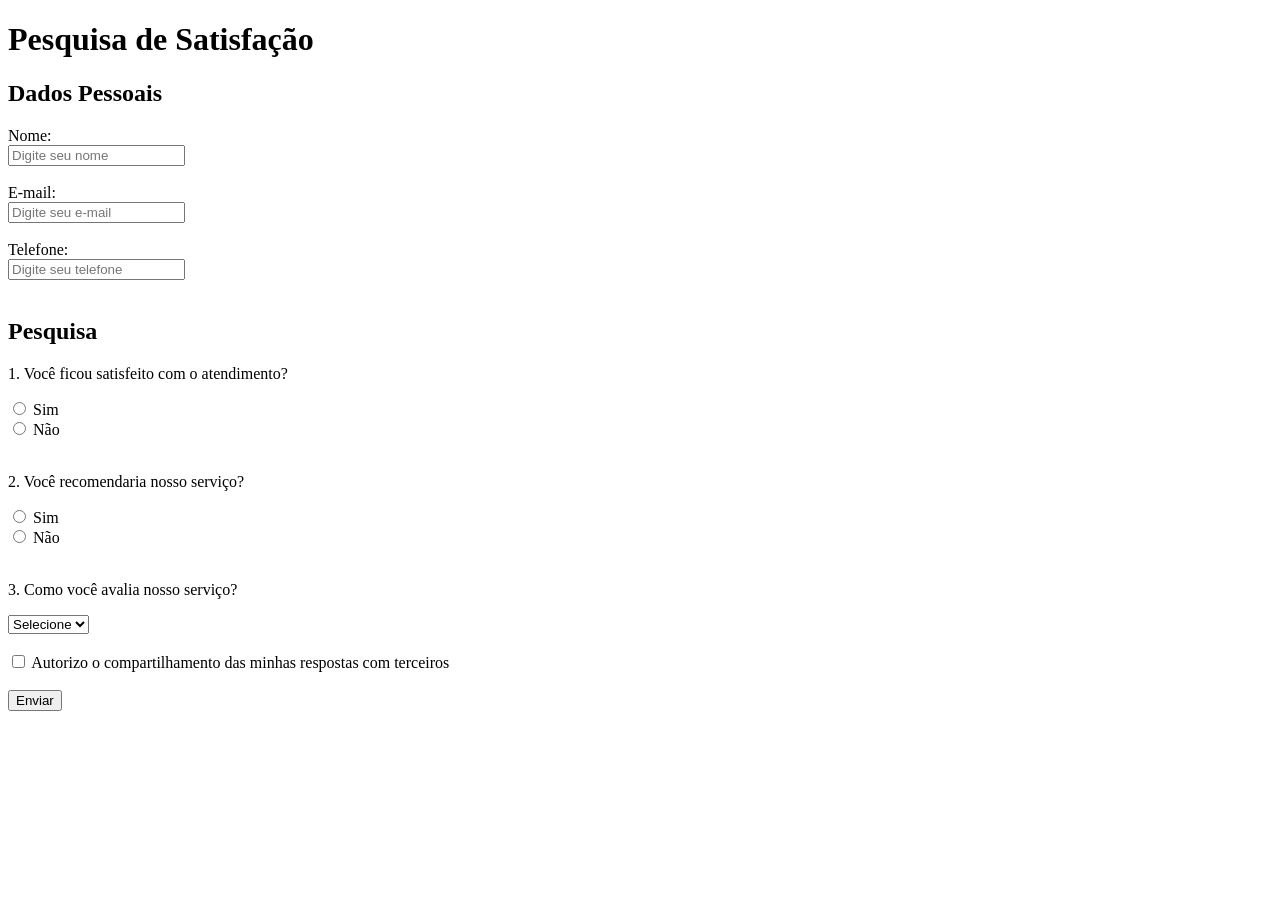
==== tributo/index.html @ 2aa59938 "Create index.html" ====
<!DOCTYPE html>
<html lang="pt-BR">
<head>
    <meta charset="UTF-8">
    <title>Pesquisa de Satisfação</title>
</head>
<body>
    <h1>Pesquisa de Satisfação</h1>

    <form method="post">
        <h2>Dados Pessoais</h2>

        <label for="nome">Nome:</label><br>
        <input type="text" id="nome" name="nome" placeholder="Digite seu nome" value="" required>
        <br><br>
        <label for="email">E-mail:</label><br>
        <input type="email" id="email" name="email" placeholder="Digite seu e-mail" value="" required>
        <br><br>
        <label for="telefone">Telefone:</label><br>
        <input type="tel" id="telefone" name="telefone" placeholder="Digite seu telefone" value="">
        <br><br>

        <h2>Pesquisa</h2>

        <p>1. Você ficou satisfeito com o atendimento?</p>
        <input type="radio" id="satisfeito_sim" name="satisfacao" value="sim">
        <label for="satisfeito_sim">Sim</label><br>

        <input type="radio" id="satisfeito_nao" name="satisfacao" value="nao">
        <label for="satisfeito_nao">Não</label>
        <br><br>

        <p>2. Você recomendaria nosso serviço?</p>
        <input type="radio" id="recomenda_sim" name="recomendacao" value="sim">
        <label for="recomenda_sim">Sim</label><br>

        <input type="radio" id="recomenda_nao" name="recomendacao" value="nao">
        <label for="recomenda_nao">Não</label>
        <br><br>

        <p>3. Como você avalia nosso serviço?</p>
        <select id="avaliacao" name="avaliacao">
            <option value="">Selecione</option>
            <option value="excelente">Excelente</option>
            <option value="bom">Bom</option>
            <option value="regular">Regular</option>
            <option value="ruim">Ruim</option>
        </select>
        <br><br>
        <input type="checkbox" id="compartilhar" name="compartilhar" value="sim">
        <label for="compartilhar">
            Autorizo o compartilhamento das minhas respostas com terceiros
        </label>
        <br><br>
        <input type="submit" value="Enviar">
    </form>

</body>
</html>
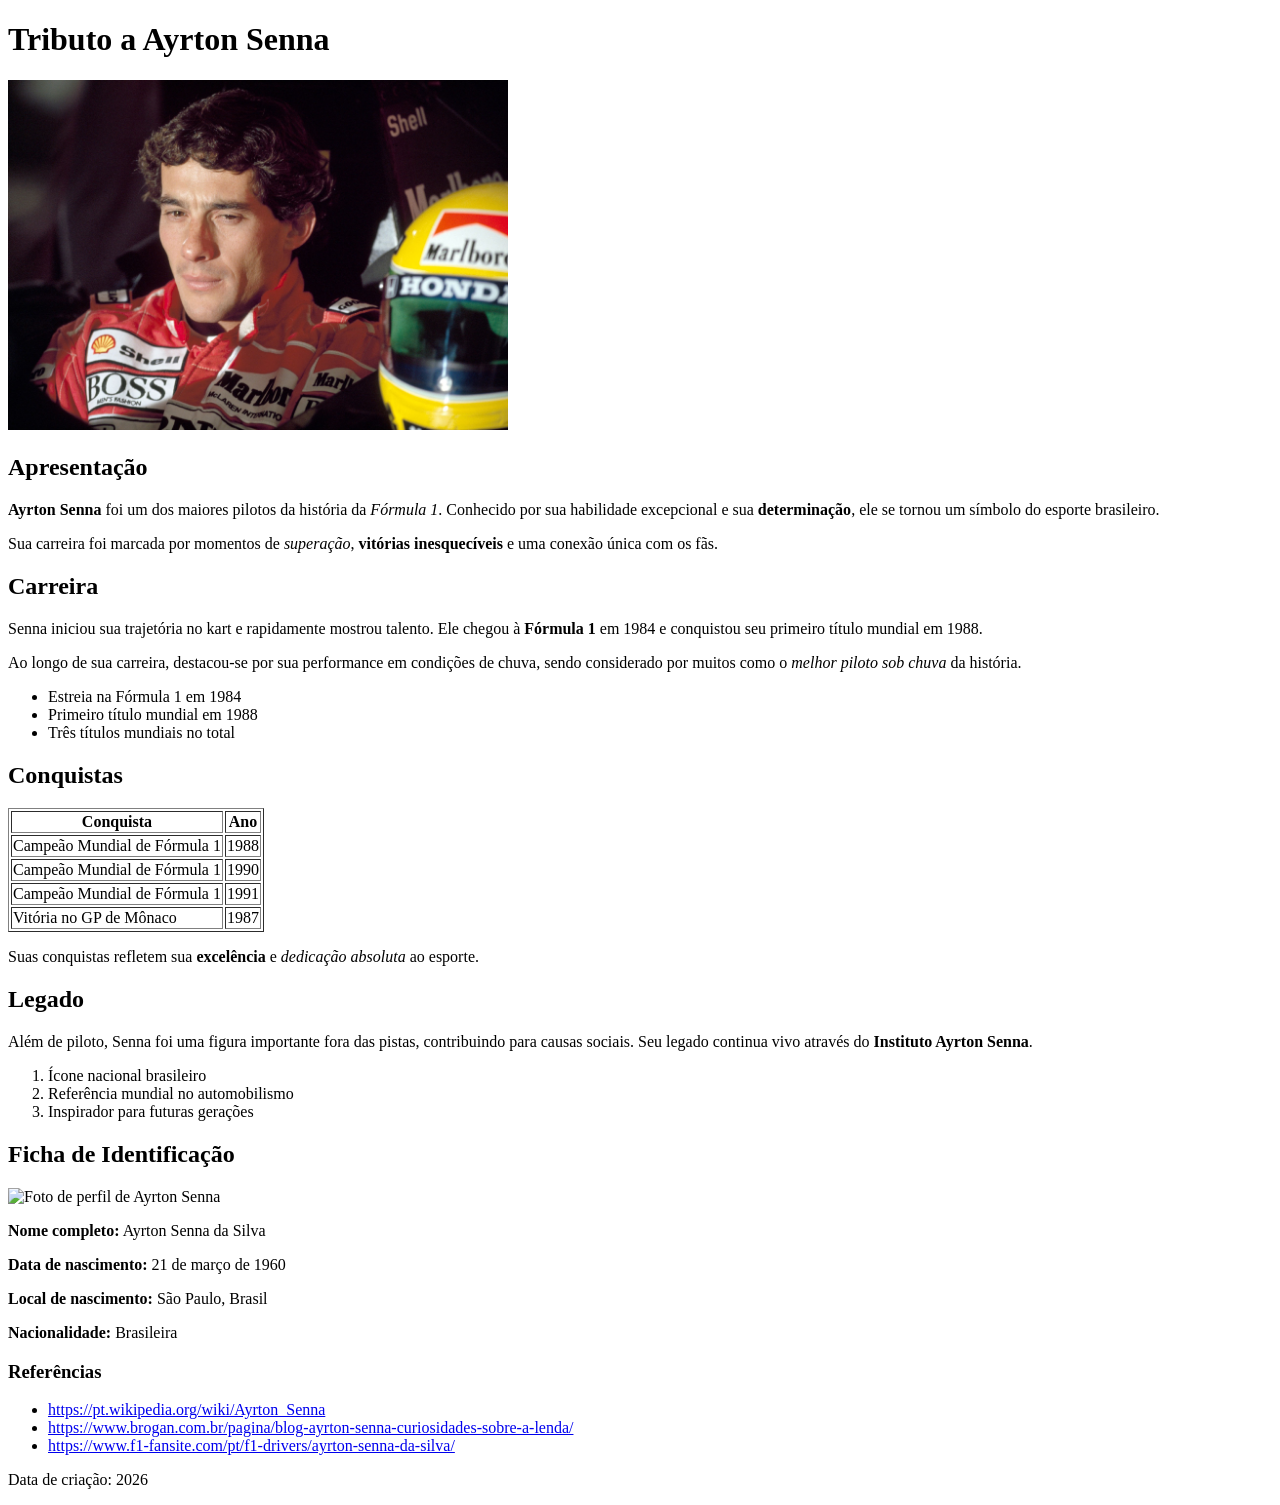
==== commit ddd59f52: "Add files via upload" ====
--- a/tributo/index.html
+++ b/tributo/index.html
@@ -2,58 +2,109 @@
 <html lang="pt-BR">
 <head>
     <meta charset="UTF-8">
-    <title>Pesquisa de Satisfação</title>
+    <title>Tributo a Ayrton Senna</title>
 </head>
 <body>
-    <h1>Pesquisa de Satisfação</h1>
+    <header>
+        <h1>Tributo a Ayrton Senna</h1>
+        <img src="imagem1.jpg" alt="Imagem de destaque de Ayrton Senna" width="500">
+    </header>
+    <main>
+        <section>
+            <h2>Apresentação</h2>
+            <p>
+                <strong>Ayrton Senna</strong> foi um dos maiores pilotos da história da 
+                <em>Fórmula 1</em>. Conhecido por sua habilidade excepcional e sua 
+                <strong>determinação</strong>, ele se tornou um símbolo do esporte brasileiro.
+            </p>
+            <p>
+                Sua carreira foi marcada por momentos de <em>superação</em>, 
+                <strong>vitórias inesquecíveis</strong> e uma conexão única com os fãs.
+            </p>
+        </section>
+        <section>
+            <h2>Carreira</h2>
+            <p>
+                Senna iniciou sua trajetória no kart e rapidamente mostrou talento.
+                Ele chegou à <strong>Fórmula 1</strong> em 1984 e conquistou seu primeiro título mundial em 1988.
+            </p>
 
-    <form method="post">
-        <h2>Dados Pessoais</h2>
+            <p>
+                Ao longo de sua carreira, destacou-se por sua performance em condições de chuva,
+                sendo considerado por muitos como o <em>melhor piloto sob chuva</em> da história.
+            </p>
+            <ul>
+                <li>Estreia na Fórmula 1 em 1984</li>
+                <li>Primeiro título mundial em 1988</li>
+                <li>Três títulos mundiais no total</li>
+            </ul>
+        </section>
+        <section>
+            <h2>Conquistas</h2>
+            <table border="1">
+                <tr>
+                    <th>Conquista</th>
+                    <th>Ano</th>
+                </tr>
+                <tr>
+                    <td>Campeão Mundial de Fórmula 1</td>
+                    <td>1988</td>
+                </tr>
+                <tr>
+                    <td>Campeão Mundial de Fórmula 1</td>
+                    <td>1990</td>
+                </tr>
+                <tr>
+                    <td>Campeão Mundial de Fórmula 1</td>
+                    <td>1991</td>
+                </tr>
+                <tr>
+                    <td>Vitória no GP de Mônaco</td>
+                    <td>1987</td>
+                </tr>
+            </table>
+            <p>
+                Suas conquistas refletem sua <strong>excelência</strong> e 
+                <em>dedicação absoluta</em> ao esporte.
+            </p>
+        </section>
+        <section>
+            <h2>Legado</h2>
+            <p>
+                Além de piloto, Senna foi uma figura importante fora das pistas,
+                contribuindo para causas sociais. Seu legado continua vivo através
+                do <strong>Instituto Ayrton Senna</strong>.
+            </p>
 
-        <label for="nome">Nome:</label><br>
-        <input type="text" id="nome" name="nome" placeholder="Digite seu nome" value="" required>
-        <br><br>
-        <label for="email">E-mail:</label><br>
-        <input type="email" id="email" name="email" placeholder="Digite seu e-mail" value="" required>
-        <br><br>
-        <label for="telefone">Telefone:</label><br>
-        <input type="tel" id="telefone" name="telefone" placeholder="Digite seu telefone" value="">
-        <br><br>
+            <ol>
+                <li>Ícone nacional brasileiro</li>
+                <li>Referência mundial no automobilismo</li>
+                <li>Inspirador para futuras gerações</li>
+            </ol>
+        </section>
+    </main>
 
-        <h2>Pesquisa</h2>
+    <aside>
+        <h2>Ficha de Identificação</h2>
+        <img src="imagem2.jpg" alt="Foto de perfil de Ayrton Senna" width="200">
 
-        <p>1. Você ficou satisfeito com o atendimento?</p>
-        <input type="radio" id="satisfeito_sim" name="satisfacao" value="sim">
-        <label for="satisfeito_sim">Sim</label><br>
+        <p><strong>Nome completo:</strong> Ayrton Senna da Silva</p>
+        <p><strong>Data de nascimento:</strong> 21 de março de 1960</p>
+        <p><strong>Local de nascimento:</strong> São Paulo, Brasil</p>
+        <p><strong>Nacionalidade:</strong> Brasileira</p>
+    </aside>
 
-        <input type="radio" id="satisfeito_nao" name="satisfacao" value="nao">
-        <label for="satisfeito_nao">Não</label>
-        <br><br>
+    <!-- RODAPÉ -->
+    <footer>
+        <h3>Referências</h3>
+        <ul>
+            <li><a href="#">https://pt.wikipedia.org/wiki/Ayrton_Senna</a></li>
+            <li><a href="#">https://www.brogan.com.br/pagina/blog-ayrton-senna-curiosidades-sobre-a-lenda/</a></li>
+            <li><a href="#">https://www.f1-fansite.com/pt/f1-drivers/ayrton-senna-da-silva/</a></li>
+        </ul>
 
-        <p>2. Você recomendaria nosso serviço?</p>
-        <input type="radio" id="recomenda_sim" name="recomendacao" value="sim">
-        <label for="recomenda_sim">Sim</label><br>
-
-        <input type="radio" id="recomenda_nao" name="recomendacao" value="nao">
-        <label for="recomenda_nao">Não</label>
-        <br><br>
-
-        <p>3. Como você avalia nosso serviço?</p>
-        <select id="avaliacao" name="avaliacao">
-            <option value="">Selecione</option>
-            <option value="excelente">Excelente</option>
-            <option value="bom">Bom</option>
-            <option value="regular">Regular</option>
-            <option value="ruim">Ruim</option>
-        </select>
-        <br><br>
-        <input type="checkbox" id="compartilhar" name="compartilhar" value="sim">
-        <label for="compartilhar">
-            Autorizo o compartilhamento das minhas respostas com terceiros
-        </label>
-        <br><br>
-        <input type="submit" value="Enviar">
-    </form>
+        <p>Data de criação: 2026</p>
+    </footer>
 
 </body>
-</html>
+</html>
